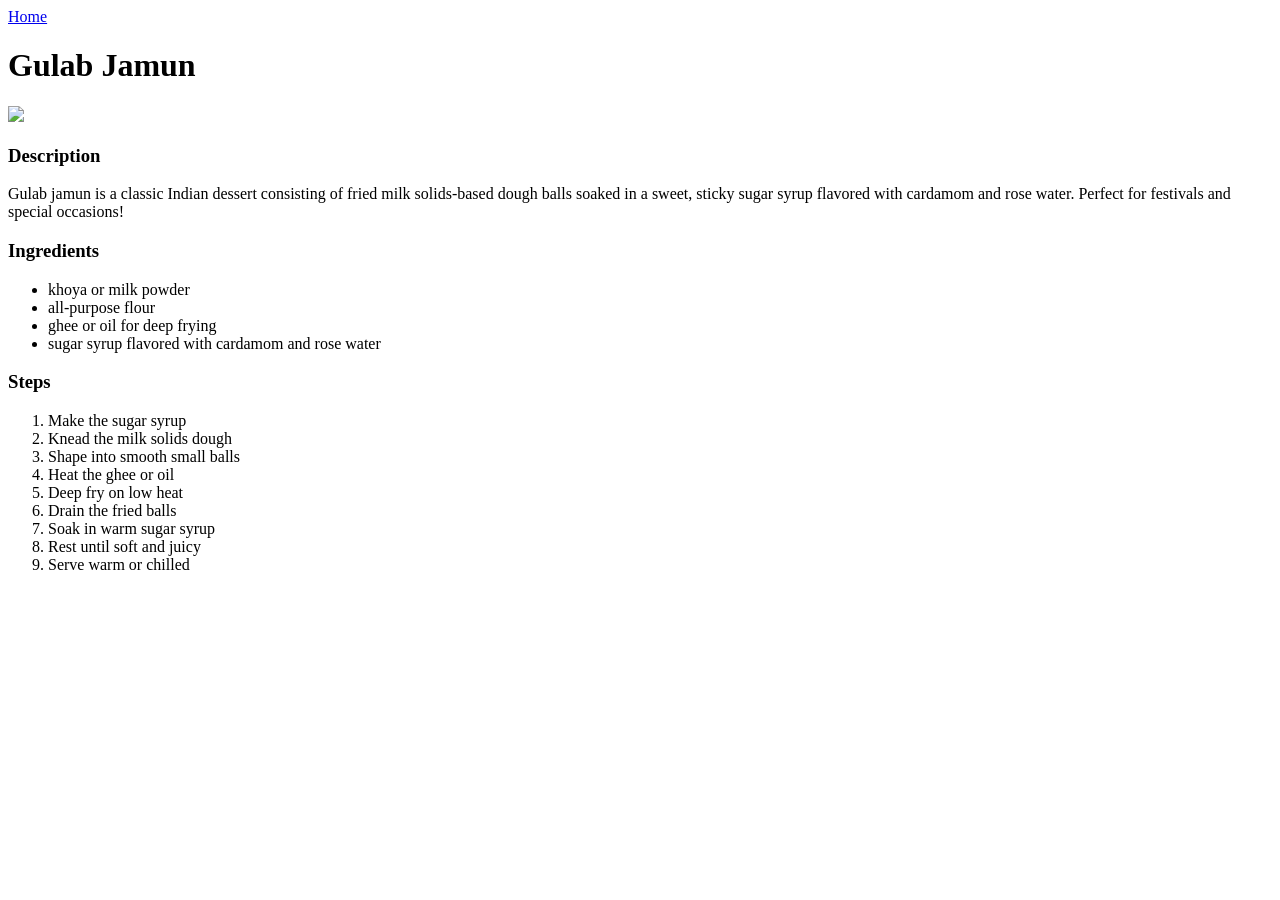
==== recipes/gulab_jamun.html @ d39fea14 "Do the first draft of the odin-recipes project" ====
<!DOCTYPE html>
<html lang="en">
<head>
    <meta charset="UTF-8">
    <meta name="viewport" content="width=device-width, initial-scale=1.0">
    <title>Gulab Jamun Recipe</title>
</head>
<body>
    <a href="../index.html">Home</a>
    <h1>Gulab Jamun</h1>
    <img src="https://www.google.com/imgres?q=gulab%20jamun&imgurl=https%3A%2F%2Fsinfullyspicy.com%2Fwp-content%2Fuploads%2F2011%2F07%2F1200-by-1200-images-2.jpg&imgrefurl=https%3A%2F%2Fsinfullyspicy.com%2Fgulab-jamun%2F&docid=kQRcVd4pjYif8M&tbnid=JmDJv4gDbFwKgM&vet=12ahUKEwjYx83a1qqXAxVPyjgGHUmiG6gQnPAOegQINhAA..i&w=1200&h=1200&hcb=2&ved=2ahUKEwjYx83a1qqXAxVPyjgGHUmiG6gQnPAOegQINhAA">
    <h3>Description</h3>
    <p>Gulab jamun is a classic Indian dessert consisting of fried milk solids-based dough balls soaked in a sweet, sticky sugar syrup flavored with cardamom and rose water. Perfect for festivals and special occasions!</p>
    <h3>Ingredients</h3>
    <ul>
       <li>khoya or milk powder</li>
       <li>all-purpose flour</li>
       <li>ghee or oil for deep frying</li>
       <li>sugar syrup flavored with cardamom and rose water</li>
    </ul>
    <h3>Steps</h3>
    <ol>
        <li>Make the sugar syrup</li>
        <li>Knead the milk solids dough</li>
        <li>Shape into smooth small balls</li>
        <li>Heat the ghee or oil</li>
        <li>Deep fry on low heat</li>
        <li>Drain the fried balls</li>
        <li>Soak in warm sugar syrup</li>
        <li>Rest until soft and juicy</li>
        <li>Serve warm or chilled</li>
    </ol>
</body>
</html>
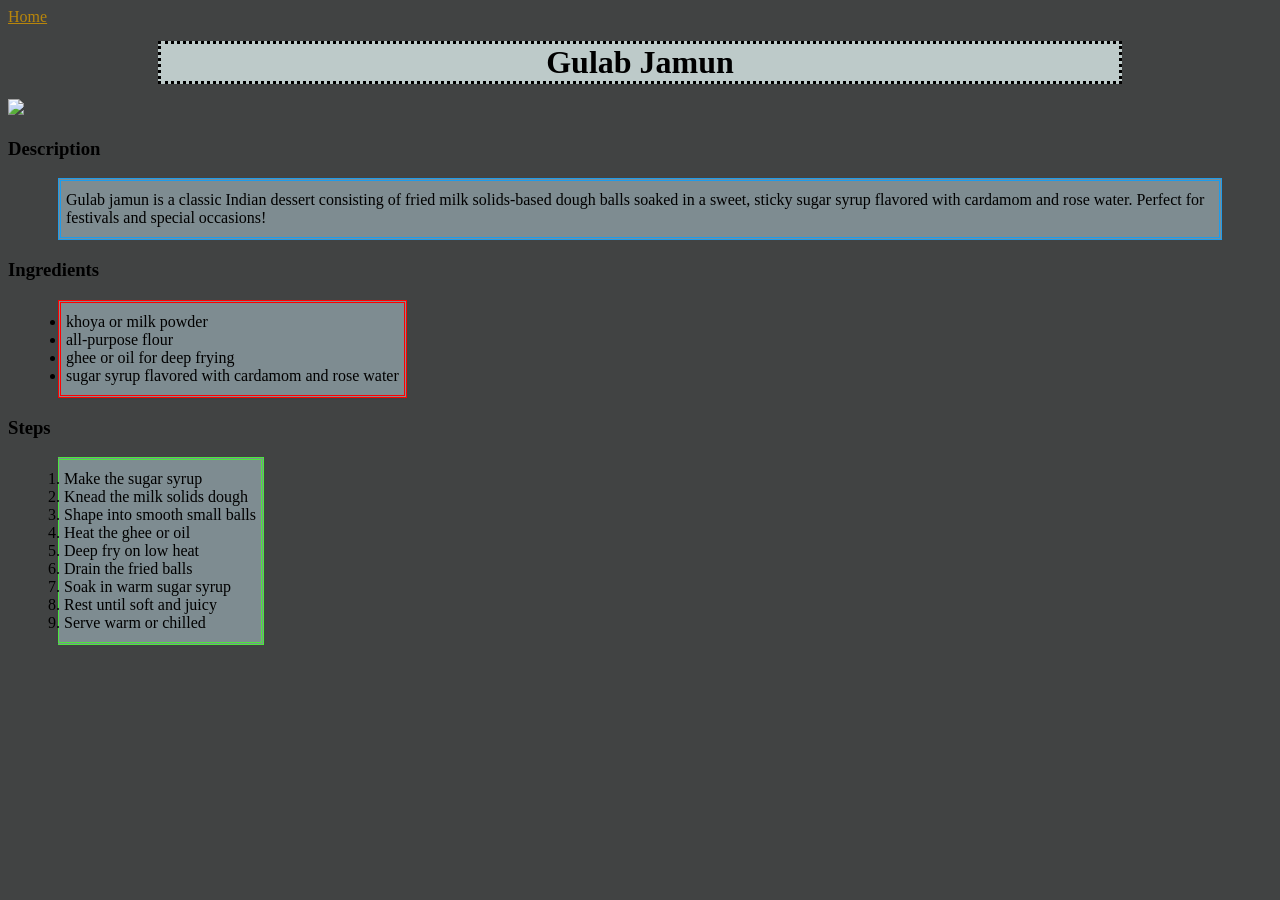
==== commit 73b7a234: "Add CSS to odin-recipes after CSS Foundations Topic, Uhh dont mind that UI or whtever" ====
--- a/recipes/gulab_jamun.html
+++ b/recipes/gulab_jamun.html
@@ -4,22 +4,23 @@
     <meta charset="UTF-8">
     <meta name="viewport" content="width=device-width, initial-scale=1.0">
     <title>Gulab Jamun Recipe</title>
+    <link href="../styles.css" rel="stylesheet">
 </head>
 <body>
-    <a href="../index.html">Home</a>
-    <h1>Gulab Jamun</h1>
-    <img src="https://www.google.com/imgres?q=gulab%20jamun&imgurl=https%3A%2F%2Fsinfullyspicy.com%2Fwp-content%2Fuploads%2F2011%2F07%2F1200-by-1200-images-2.jpg&imgrefurl=https%3A%2F%2Fsinfullyspicy.com%2Fgulab-jamun%2F&docid=kQRcVd4pjYif8M&tbnid=JmDJv4gDbFwKgM&vet=12ahUKEwjYx83a1qqXAxVPyjgGHUmiG6gQnPAOegQINhAA..i&w=1200&h=1200&hcb=2&ved=2ahUKEwjYx83a1qqXAxVPyjgGHUmiG6gQnPAOegQINhAA">
+    <a class="home" href="../index.html">Home</a>
+    <h1 id="title">Gulab Jamun</h1>
+    <img src="https://www.cadburydessertscorner.com/hs-fs/hubfs/dc-website-2022/articles/soft-gulab-jamun-recipe-for-raksha-bandhan-from-dough-to-syrup-all-you-need-to-know/soft-gulab-jamun-recipe-for-raksha-bandhan-from-dough-to-syrup-all-you-need-to-know.webp?width=1152&height=648&name=soft-gulab-jamun-recipe-for-raksha-bandhan-from-dough-to-syrup-all-you-need-to-know.webp">
     <h3>Description</h3>
-    <p>Gulab jamun is a classic Indian dessert consisting of fried milk solids-based dough balls soaked in a sweet, sticky sugar syrup flavored with cardamom and rose water. Perfect for festivals and special occasions!</p>
+    <p class="descp">Gulab jamun is a classic Indian dessert consisting of fried milk solids-based dough balls soaked in a sweet, sticky sugar syrup flavored with cardamom and rose water. Perfect for festivals and special occasions!</p>
     <h3>Ingredients</h3>
-    <ul>
+    <ul class="list">
        <li>khoya or milk powder</li>
        <li>all-purpose flour</li>
        <li>ghee or oil for deep frying</li>
        <li>sugar syrup flavored with cardamom and rose water</li>
     </ul>
     <h3>Steps</h3>
-    <ol>
+    <ol class="list ord">
         <li>Make the sugar syrup</li>
         <li>Knead the milk solids dough</li>
         <li>Shape into smooth small balls</li>
--- a/styles.css
+++ b/styles.css
@@ -0,0 +1,47 @@
+*{
+    background-color: rgb(65, 67, 67);
+}
+
+#title{
+    background-color: #deecebcb;
+    text-align: center;
+    border: 3px dotted black;
+    margin: 15px 150px;
+}
+
+.list{
+    padding : 10px 5px;
+    margin: 0px 50px;
+    display: inline-block;
+    border: red double;
+}
+
+.list, .list li, .list li a{
+    background-color: rgb(126, 140, 145);
+}
+
+img{
+    width:300px;
+}
+
+.ord.list {
+    border: 3px double #4ce73e;
+    border-left: 1px solid #4ce73e;
+}
+
+p.descp{
+    padding : 10px 5px;
+    margin: 0px 50px;
+    display: inline-block;
+    border: rgb(30, 156, 235) double;
+    background-color: rgb(126, 140, 145);
+}
+
+.home{
+    color:darkgoldenrod;
+}
+
+.list li a{
+    font-family: cursive, sans-serif;
+    color:bisque;
+}
